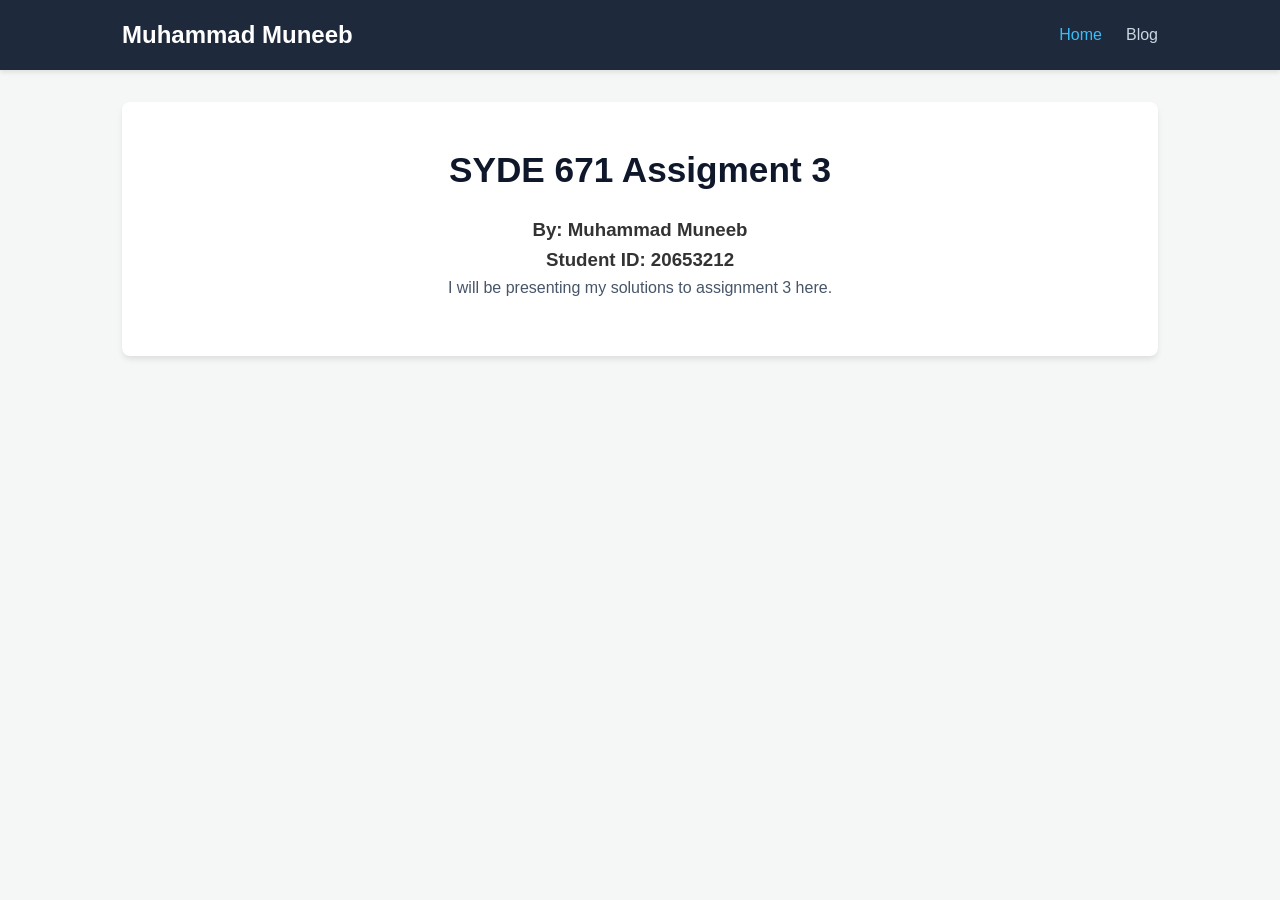
==== index.html @ c679e005 "Add files via upload" ====
<!DOCTYPE html>
<html lang="en">
<head>
    <meta charset="UTF-8">
    <meta name="viewport" content="width=device-width, initial-scale=1.0">
    <title>Home - SYDE ASSIGNMENT 3</title>
    <link rel="stylesheet" href="style.css">
</head>
<body>

    <header>
        <nav>
            <a href="index.html" class="logo">Muhammad Muneeb</a>
            <ul class="nav-links">
                <li><a href="index.html" class="active">Home</a></li>
                <li><a href="Part1.html">Blog</a></li>
               
            </ul>
        </nav>
    </header>

    <main>
        <div class="card">
            <h1>SYDE 671 Assigment 3</h1>
            <h3>By: Muhammad Muneeb</h3>
            <h3>Student ID: 20653212</h3>
            <p>I will be presenting my solutions to assignment 3 here.</p>
            <p></p>
        </div>
    </main>
</body>
</html>
---- style.css ----
/* ==========================================================================
   1. RESET & BASE STYLES
   ========================================================================== */
* {
    margin: 0;
    padding: 0;
    box-sizing: border-box;
}

body {
    font-family: 'Segoe UI', Tahoma, Geneva, Verdana, sans-serif;
    line-height: 1.6;
    color: #333;
    background-color: #f4f7f6;
    display: flex;
    flex-direction: column;
    min-height: 100vh;
}

/* ==========================================================================
   2. NAVIGATION BAR
   ========================================================================== */
header {
    background-color: #1e293b;
    padding: 1rem 0;
    box-shadow: 0 2px 5px rgba(0,0,0,0.1);
}

nav {
    max-width: 1100px;
    margin: 0 auto;
    display: flex;
    justify-content: space-between;
    align-items: center;
    padding: 0 2rem;
}

.logo {
    color: #ffffff;
    font-size: 1.5rem;
    font-weight: bold;
    text-decoration: none;
}

.nav-links {
    list-style: none;
    display: flex;
    gap: 1.5rem;
}

.nav-links a {
    color: #cbd5e1;
    text-decoration: none;
    font-weight: 500;
    transition: color 0.3s ease;
}

.nav-links a:hover,
.nav-links a.active {
    color: #38bdf8;
}

/* ==========================================================================
   3. MAIN CONTENT CONTAINER & CARD
   ========================================================================== */
main {
    max-width: 1100px;
    margin: 2rem auto;
    padding: 0 2rem;
    flex: 1;
    width: 100%;
}

.card {
    background: #ffffff;
    padding: 2.5rem;
    border-radius: 8px;
    box-shadow: 0 4px 6px -1px rgba(0, 0, 0, 0.1);
    margin-bottom: 2rem;
    text-align: center; /* Centers all inner headings, body text, and inline containers */
}

h1 {
    color: #0f172a;
    margin-bottom: 1rem;
    font-size: 2.2rem;
    text-align: center;
}

p {
    margin-bottom: 1rem;
    color: #475569;
}

/* ==========================================================================
   4. BUTTONS & FORMS
   ========================================================================== */
.btn {
    display: inline-block;
    background-color: #0284c7;
    color: #ffffff;
    padding: 0.75rem 1.5rem;
    border-radius: 6px;
    text-decoration: none;
    font-weight: 600;
    transition: background-color 0.3s ease;
    margin-top: 1rem;
    border: none;
    cursor: pointer;
}

.btn:hover {
    background-color: #0369a1;
}

.form-group {
    margin-bottom: 1.2rem;
    text-align: left; /* Keeps form labels/inputs aligned left inside centered cards */
}

.form-group label {
    display: block;
    margin-bottom: 0.5rem;
    font-weight: 600;
    color: #334155;
}

.form-group input,
.form-group textarea {
    width: 100%;
    padding: 0.75rem;
    border: 1px solid #cbd5e1;
    border-radius: 6px;
    font-family: inherit;
    font-size: 1rem;
}

.form-group input:focus,
.form-group textarea:focus {
    outline: none;
    border-color: #0284c7;
}

/* ==========================================================================
   5. SECTIONS & SIDE-BY-SIDE IMAGE GRID (UPDATED FOR LARGER IMAGES)
   ========================================================================== */
.section-block {
    margin-bottom: 2.5rem;
    padding-bottom: 2rem;
    border-bottom: 1px solid #e2e8f0;
}

.section-block:last-child {
    border-bottom: none;
}

.section-title {
    font-size: 1.5rem;
    color: #0f172a;
    margin-bottom: 0.5rem;
    text-align: center;
}

.section-desc {
    color: #475569;
    margin-bottom: 1.5rem;
    text-align: left;
}

/* Expanded container width to allow larger side-by-side display */
.image-grid {
    display: flex;
    flex-direction: row;       
    justify-content: center;   
    align-items: flex-start;   
    gap: 2rem;               
    max-width: 1200px;         /* Increased from 1000px to give cards more room */
    margin: 2rem auto;       
}

/* Expanded individual card wrapper */
.image-card {
    flex: 1;                   
    max-width: 580px;         /* Increased from 480px to make each image wider */
    text-align: center;
}

/* Expanded image sizing controls */
.image-card img {
    width: 100%;               
    max-height: 900px;         /* Increased from 700px so tall plots/pyramids can display much larger */
    object-fit: contain;       
    border-radius: 6px;
    box-shadow: 0 4px 8px rgba(0, 0, 0, 0.12);
    background-color: #f8fafc; 
}

.image-caption {
    font-size: 0.9rem;
    color: #64748b;
    margin-top: 0.5rem;
    text-align: center;
}
/* ==========================================================================
   6. FOOTER & RESPONSIVE BREAKPOINTS
   ========================================================================== */
footer {
    background-color: #0f172a;
    color: #94a3b8;
    text-align: center;
    padding: 1.5rem 0;
    margin-top: auto;
}

/* Mobile Responsiveness: Stack images vertically on small mobile screens */
@media (max-width: 600px) {
    .image-grid {
        flex-direction: column;
        align-items: center;
    }
    
    .image-card {
        width: 100%;
        max-width: 100%;
    }
}

/* ==========================================================================
   VIDEO CONTAINER STYLING (FIXED RESIZING)
   ========================================================================== */
.video-container {
    width: 350px !important;       /* Hard limit matching image card width */
    max-width: 100%;               /* Prevents overflow on mobile screens */
    margin: 1.5rem auto;           /* Centers the video player */
    text-align: center;
}

.video-container video {
    width: 100% !important;
    height: 250px !important;      /* Exact height matching your images */
    object-fit: contain;           /* Scales video inside frame without stretching */
    border-radius: 6px;
    box-shadow: 0 2px 5px rgba(0, 0, 0, 0.1);
    background-color: #000;        /* Black letterbox background */
    display: block;
}

.code-block-container {
    background-color: #0f172a; /* Dark background matching your header/footer */
    color: #e2e8f0;          /* Light text */
    padding: 1.2rem;
    border-radius: 6px;
    margin: 1.5rem 0;
    text-align: left;        /* Keep code left-aligned even inside centered cards */
    overflow-x: auto;        /* Adds a horizontal scrollbar if code is long */
}

.code-block-container pre {
    font-family: 'Courier New', Courier, monospace;
    font-size: 0.95rem;
    line-height: 1.5;
}
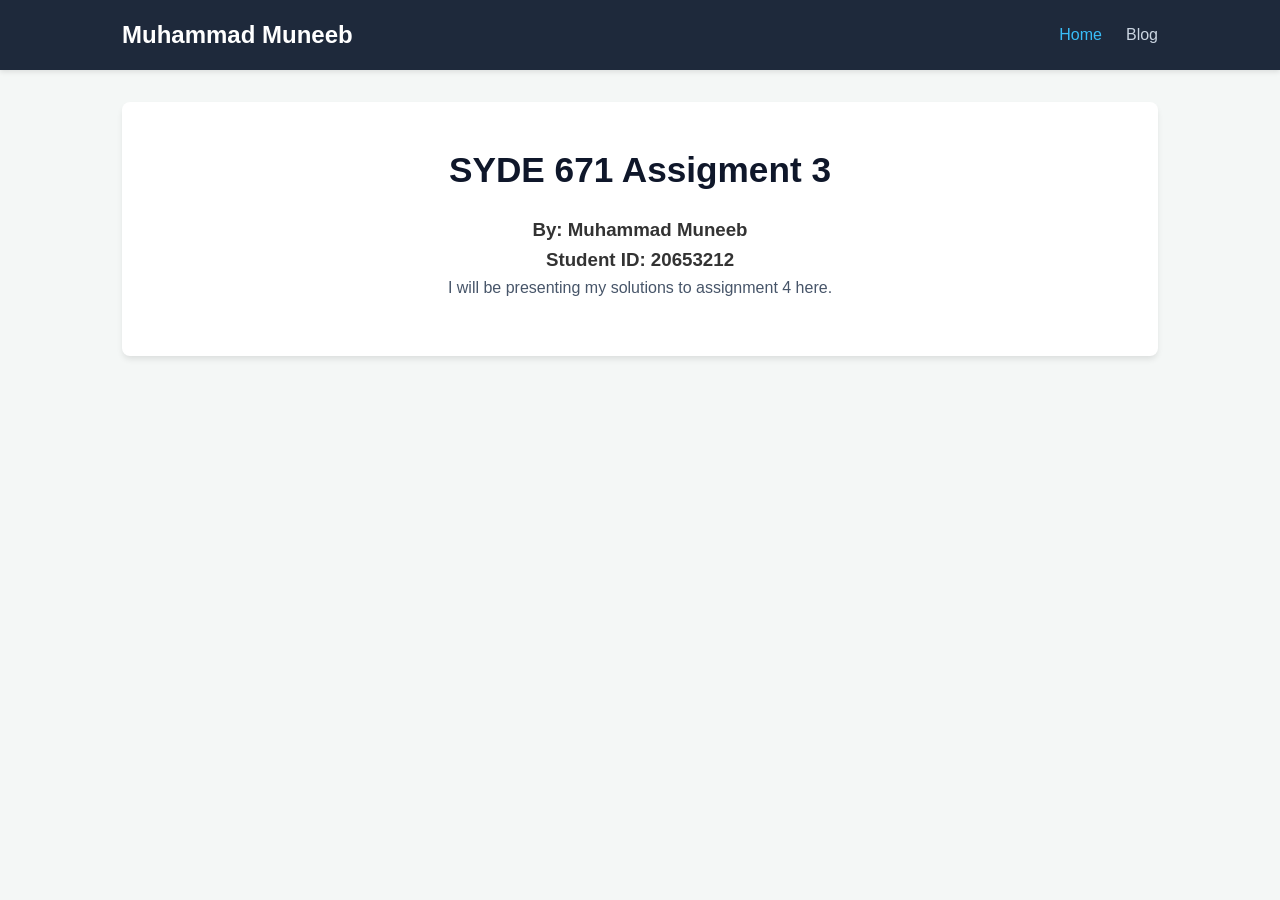
==== commit fe22fd01: "Update index.html" ====
--- a/index.html
+++ b/index.html
@@ -3,7 +3,7 @@
 <head>
     <meta charset="UTF-8">
     <meta name="viewport" content="width=device-width, initial-scale=1.0">
-    <title>Home - SYDE ASSIGNMENT 3</title>
+    <title>Home - SYDE ASSIGNMENT 4</title>
     <link rel="stylesheet" href="style.css">
 </head>
 <body>
@@ -24,7 +24,7 @@
             <h1>SYDE 671 Assigment 3</h1>
             <h3>By: Muhammad Muneeb</h3>
             <h3>Student ID: 20653212</h3>
-            <p>I will be presenting my solutions to assignment 3 here.</p>
+            <p>I will be presenting my solutions to assignment 4 here.</p>
             <p></p>
         </div>
     </main>
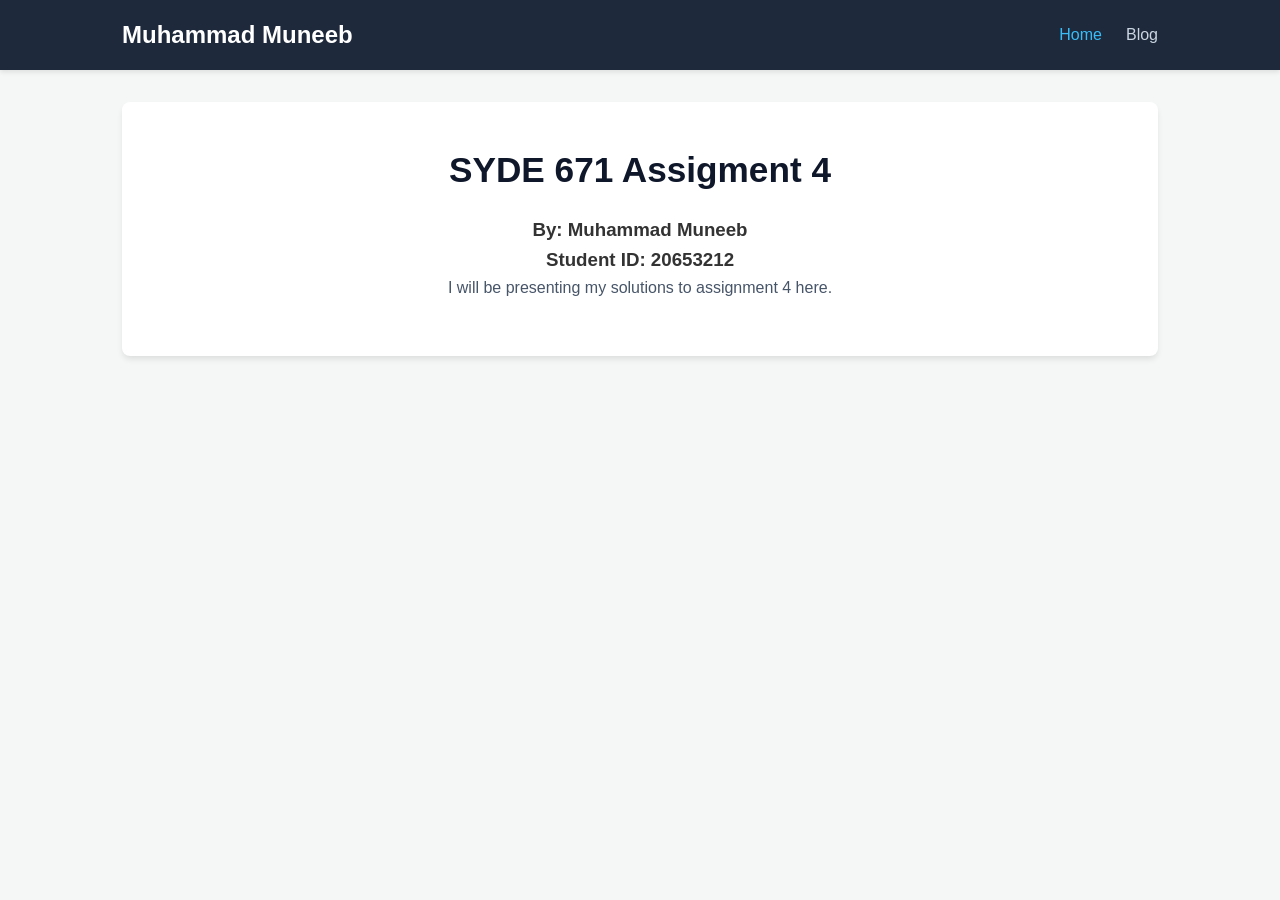
==== commit fda9fe86: "Update index.html" ====
--- a/index.html
+++ b/index.html
@@ -21,7 +21,7 @@
 
     <main>
         <div class="card">
-            <h1>SYDE 671 Assigment 3</h1>
+            <h1>SYDE 671 Assigment 4</h1>
             <h3>By: Muhammad Muneeb</h3>
             <h3>Student ID: 20653212</h3>
             <p>I will be presenting my solutions to assignment 4 here.</p>
